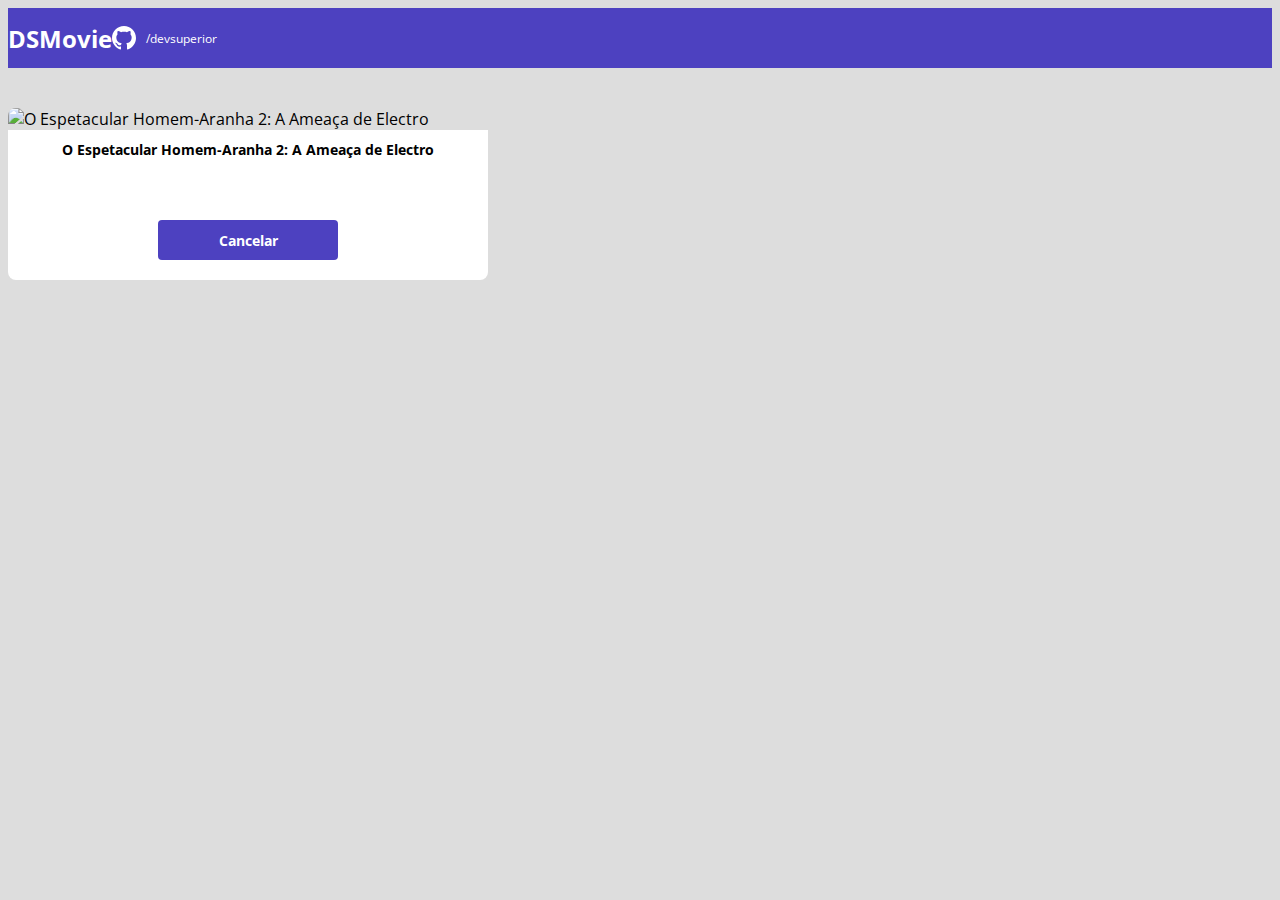
==== form.html @ b7d2db8a "Formulario PARTE 1" ====
<!DOCTYPE html>
<html lang="pt-br">

<head>
    <meta charset="UTF-8">
    <meta http-equiv="X-UA-Compatible" content="IE=edge">
    <meta name="viewport" content="width=device-width, initial-scale=1.0">
    <title>Projeto DSMovie</title>
    <link href="https://cdn.jsdelivr.net/npm/bootstrap@5.1.3/dist/css/bootstrap.min.css" rel="stylesheet"
        integrity="sha384-1BmE4kWBq78iYhFldvKuhfTAU6auU8tT94WrHftjDbrCEXSU1oBoqyl2QvZ6jIW3" crossorigin="anonymous">
    <link rel="stylesheet" href="css/styles.css">
</head>

<body>
    <header>
        <nav class="container">
            <h1>DSMovie</h1>
            <div class="dsmovie-contact-container">
                <img src="img/github.svg" alt="Github">
                <a href="https://devsuperior.com.br/">/devsuperior</a>
            </div>
        </nav>
    </header>
    <main>
        <section id="dsmovie-form-section" >
            <div class="container dsmovie-form-container">
                <div>
                    <div class="dsmovie-card">
                        <img src="https://www.themoviedb.org/t/p/w533_and_h300_bestv2/u7SeO6Y42P7VCTWLhpnL96cyOqd.jpg" alt="O Espetacular Homem-Aranha 2: A Ameaça de Electro">
                        <div class="dsmovie-card-description">
                            <h3>O Espetacular Homem-Aranha 2: A Ameaça de Electro</h3>
                            <a class="dsmovie-btn" href="index.html">Cancelar</a>
                        </div>
                    </div>
                </div>
                
                
            </div>
            
        </section>
    </main>
</body>

</html>
---- css/styles.css ----
@import url('https://fonts.googleapis.com/css2?family=Open+Sans:wght@300;400;700&display=swap');
:root {
    --bg-gray: #ddd;
    --text-gray: #4a4a4a;
    --color-primary: #4D41C0;
    --white: #fff
}

*{
    box-sizing: border-box;
    font-family: 'Open Sans', sans-serif;
}
h1,h2,h3,h4,h5,h6 {
    margin: 0;
}
html, body {
    background-color: var(--bg-gray);
}
header{
     background-color: var(--color-primary);
     color: var(--white);
     height: 60px;
     display: flex;
     align-items: center;
    }
    nav {
        display: flex;
        align-items: center;
        justify-content: space-between;
    }
    nav h1 {
        font-size: 24px;
        font-weight: 700;
    }
    nav a {
        font-size: 12px;
        font-weight: 400;
    }
    a,a:hover{
        text-decoration: none;
        color: unset;
    }
    .dsmovie-contact-container {
        display: flex;
        align-items: center;
    }
    .dsmovie-contact-container img {
        margin-right: 10px;
    }
    #dsmovie-card-list {
        padding: 40px 0;
    }
    .dsmovie-card {
        width: 100%;
        
    }
    .dsmovie-card img {
        width: 100%;
        border-radius: 8px 8px 0 0;
    }
    .dsmovie-card-description {
        background-color: var(--white);
        padding: 10px 20px 20px 20px;
        display: flex;
        flex-direction: column;
        align-items: center;
        justify-content: space-between;
        border-radius: 0 0 8px 8px;
        min-height: 150px;
    }
    .dsmovie-card-description h3 {
        font-size: 14px;
        font-weight: 700;
        margin-bottom: 25px;
        text-align: center;
    }
    .dsmovie-btn, .dsmovie-btn:hover {
        width: 180px;
        height: 40px;
        background-color: var(--color-primary);
        color: var(--white);
        font-size: 14px;
        font-weight: 700;
        display: flex;
        align-items: center;
        justify-content: center;
        border-radius: 4px;
    }
    .dsmovie-form-container {
        padding: 40px 0;
        max-width: 480px;
    }
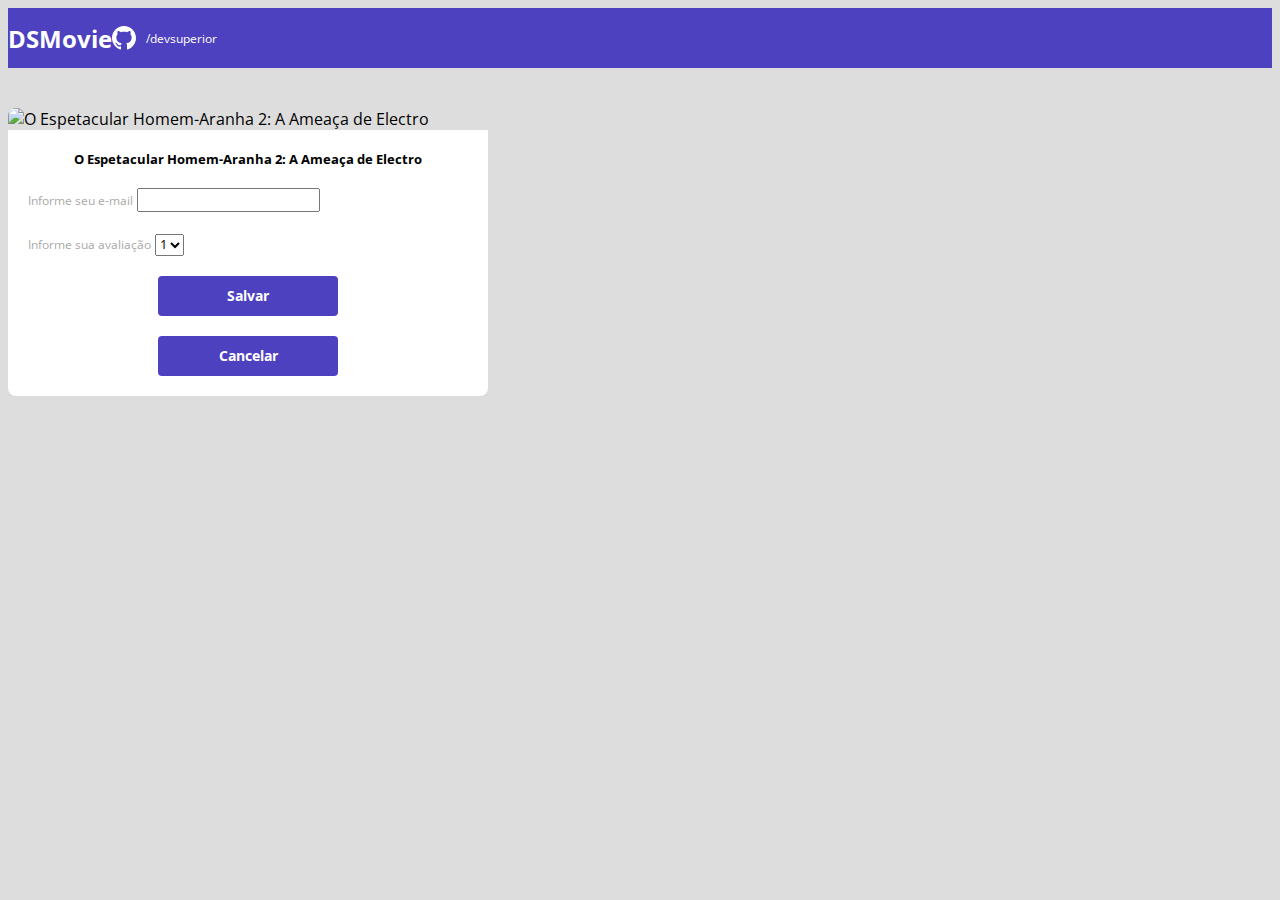
==== commit 0ff88c8b: "Formulario PARTE 2" ====
--- a/form.html
+++ b/form.html
@@ -27,9 +27,30 @@
                 <div>
                     <div class="dsmovie-card">
                         <img src="https://www.themoviedb.org/t/p/w533_and_h300_bestv2/u7SeO6Y42P7VCTWLhpnL96cyOqd.jpg" alt="O Espetacular Homem-Aranha 2: A Ameaça de Electro">
-                        <div class="dsmovie-card-description">
+                        <div class="dsmovie-form-description">
                             <h3>O Espetacular Homem-Aranha 2: A Ameaça de Electro</h3>
-                            <a class="dsmovie-btn" href="index.html">Cancelar</a>
+                            <form class="dsmovie-form">
+                                <div class="form-group dsmovie-form-group">
+                                    <label for="email">Informe seu e-mail</label>
+                                    <input class="form-control" type="email" id="email">
+                                </div>
+                                <div class="form-group dsmovie-form-group">
+                                    <label for="score">Informe sua avaliação</label>
+                                    <select class="form-control" name="score" id="score">
+                                        <option value="1">1</option>
+                                        <option value="2">2</option>
+                                        <option value="3">3</option>
+                                        <option value="4">4</option>
+                                        <option value="5">5</option>
+                                    </select>
+                                </div>
+                                <div class="dsmovie-form-btn-container">
+                                    <button class="dsmovie-btn" type="submit">Salvar</button>
+                                    <a class="dsmovie-btn" href="index.html">Cancelar</a>
+                                </div>
+                            </form>
+
+                            
                         </div>
                     </div>
                 </div>
--- a/css/styles.css
+++ b/css/styles.css
@@ -3,7 +3,8 @@
     --bg-gray: #ddd;
     --text-gray: #4a4a4a;
     --color-primary: #4D41C0;
-    --white: #fff
+    --white: #fff;
+    --text-light-gray: #aaa;
 }
 
 *{
@@ -85,8 +86,39 @@
         align-items: center;
         justify-content: center;
         border-radius: 4px;
+        border: 0;
     }
     .dsmovie-form-container {
         padding: 40px 0;
         max-width: 480px;
+    }
+    .dsmovie-form-description {
+        background-color: var(--white);
+        padding: 20px;
+        display: flex;
+        flex-direction: column;
+        align-items: center;
+        border-radius: 0 0 8px 8px;
+    }
+    .dsmovie-form{
+        width: 100%;
+    }
+    .dsmovie-form-description h3 {
+        font-size: 13px;
+        font-weight: 700;
+        margin-bottom: 20px;
+    }
+    .dsmovie-form-group {
+        margin-bottom: 20px;
+    }
+    .dsmovie-form-group label {
+        font-size: 12px; 
+        color: var(--text-light-gray);  
+    }
+    .dsmovie-form-btn-container {
+        height: 100px;
+        display: flex;
+        flex-direction: column;
+        align-items: center;
+        justify-content: space-between;
     }